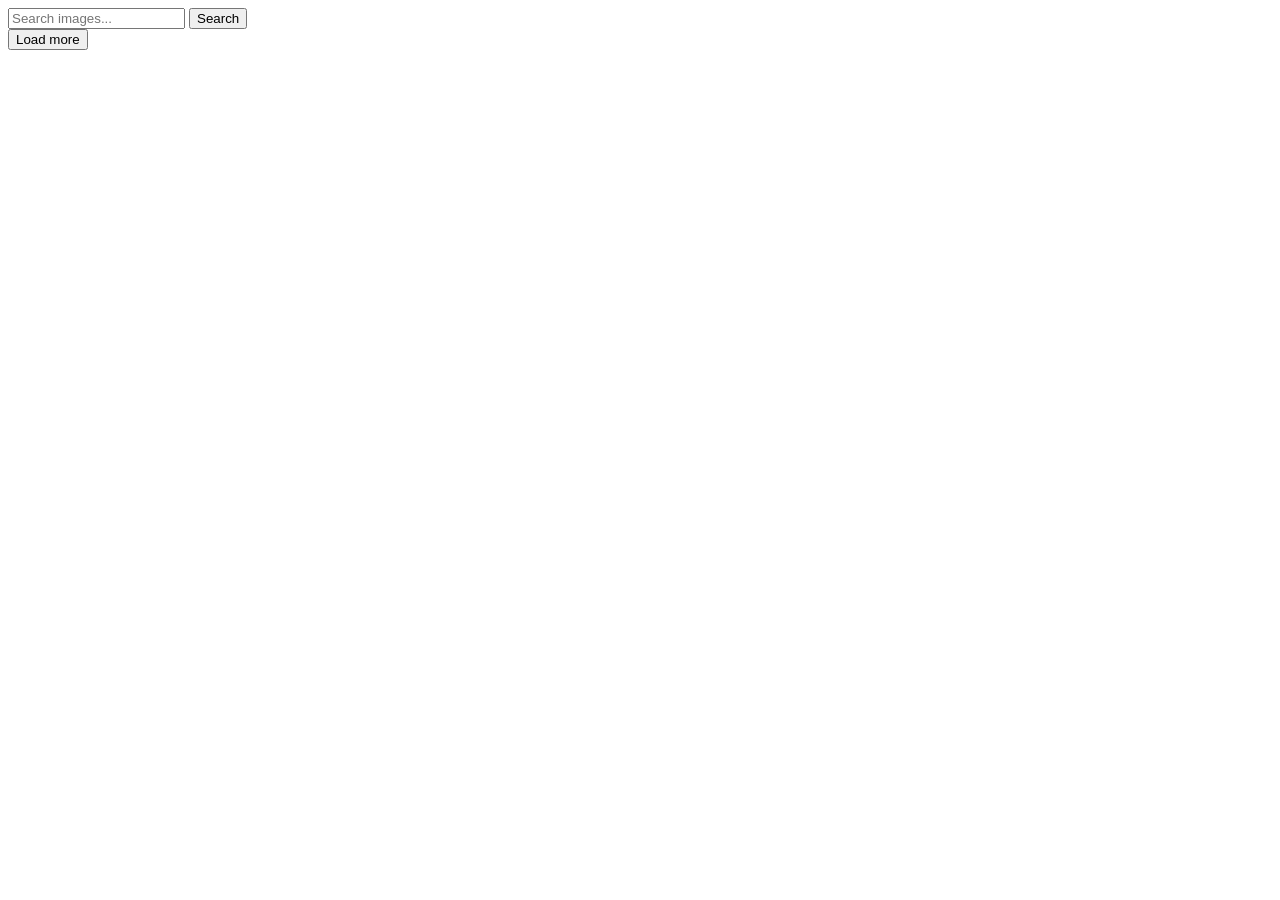
==== index.html @ 4663b0e1 "Deploying to gh-pages from @ the-most-trained-trainee/goit-js-hw-11@fa316fc2e7d14758782f41ded641d565" ====
<!DOCTYPE html><html lang="ru"><head><meta charset="utf-8"><meta name="viewport" content="width=device-width, initial-scale=1.0"><title>Page title</title><link rel="stylesheet" href="/parcel-project-template/index.1065ce49.css"><script type="module" src="/parcel-project-template/index.b39ae43f.js"></script><script src="/parcel-project-template/index.4db5ec43.js" nomodule="" defer></script></head><body> <header> <form class="search-form" id="search-form"> <input type="text" name="searchQuery" autocomplete="off" placeholder="Search images..."> <button type="submit">Search</button> </form> </header> <div class="gallery"></div> <button type="button" class="load-more">Load more</button> </body></html>
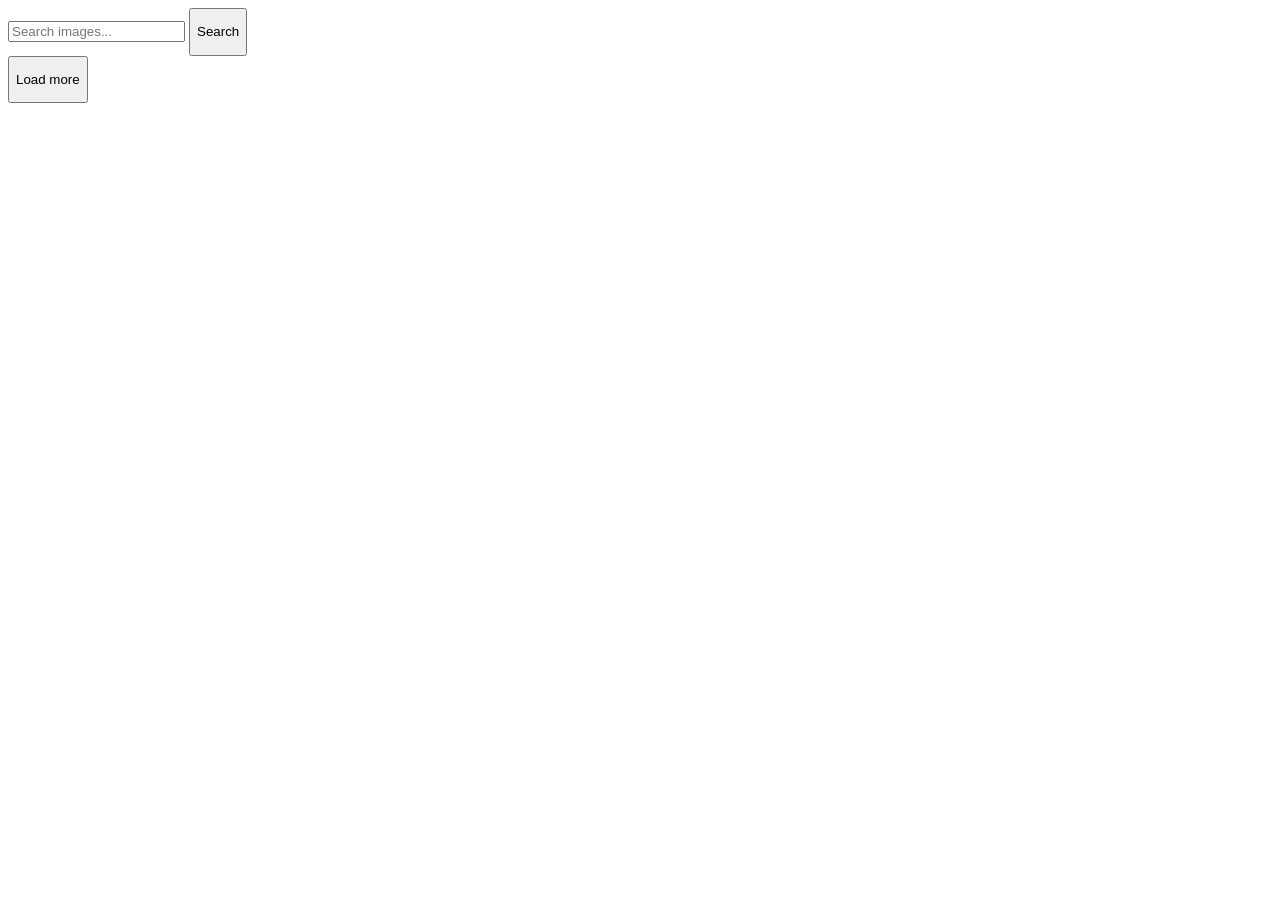
==== commit 9d30c4c6: "Deploying to gh-pages from @ the-most-trained-trainee/goit-js-hw-11@b3de711660fb5d181e2d775b520ecafc" ====
--- a/index.html
+++ b/index.html
@@ -1 +1 @@
-<!DOCTYPE html><html lang="ru"><head><meta charset="utf-8"><meta name="viewport" content="width=device-width, initial-scale=1.0"><title>Page title</title><link rel="stylesheet" href="/parcel-project-template/index.1065ce49.css"><script type="module" src="/parcel-project-template/index.b39ae43f.js"></script><script src="/parcel-project-template/index.4db5ec43.js" nomodule="" defer></script></head><body> <header> <form class="search-form" id="search-form"> <input type="text" name="searchQuery" autocomplete="off" placeholder="Search images..."> <button type="submit">Search</button> </form> </header> <div class="gallery"></div> <button type="button" class="load-more">Load more</button> </body></html>+<!DOCTYPE html><html lang="ru"><head><meta charset="utf-8"><meta name="viewport" content="width=device-width, initial-scale=1.0"><title>Page title</title><link rel="stylesheet" href="/parcel-project-template/index.db6490dc.css"><script type="module" src="/parcel-project-template/index.6c40fb22.js"></script><script src="/parcel-project-template/index.3c4fdbd2.js" nomodule="" defer></script><link rel="stylesheet" href="//brick.a.ssl.fastly.net/Roboto:400"></head><body> <header> <form class="search-form" id="search-form"> <input type="text" name="searchQuery" autocomplete="off" placeholder="Search images..."> <button type="submit" class="default-button"> <p>Search</p> </button> </form> </header> <div class="gallery"></div> <button type="button" class="default-button load-more"> <p>Load more</p> </button> </body></html>
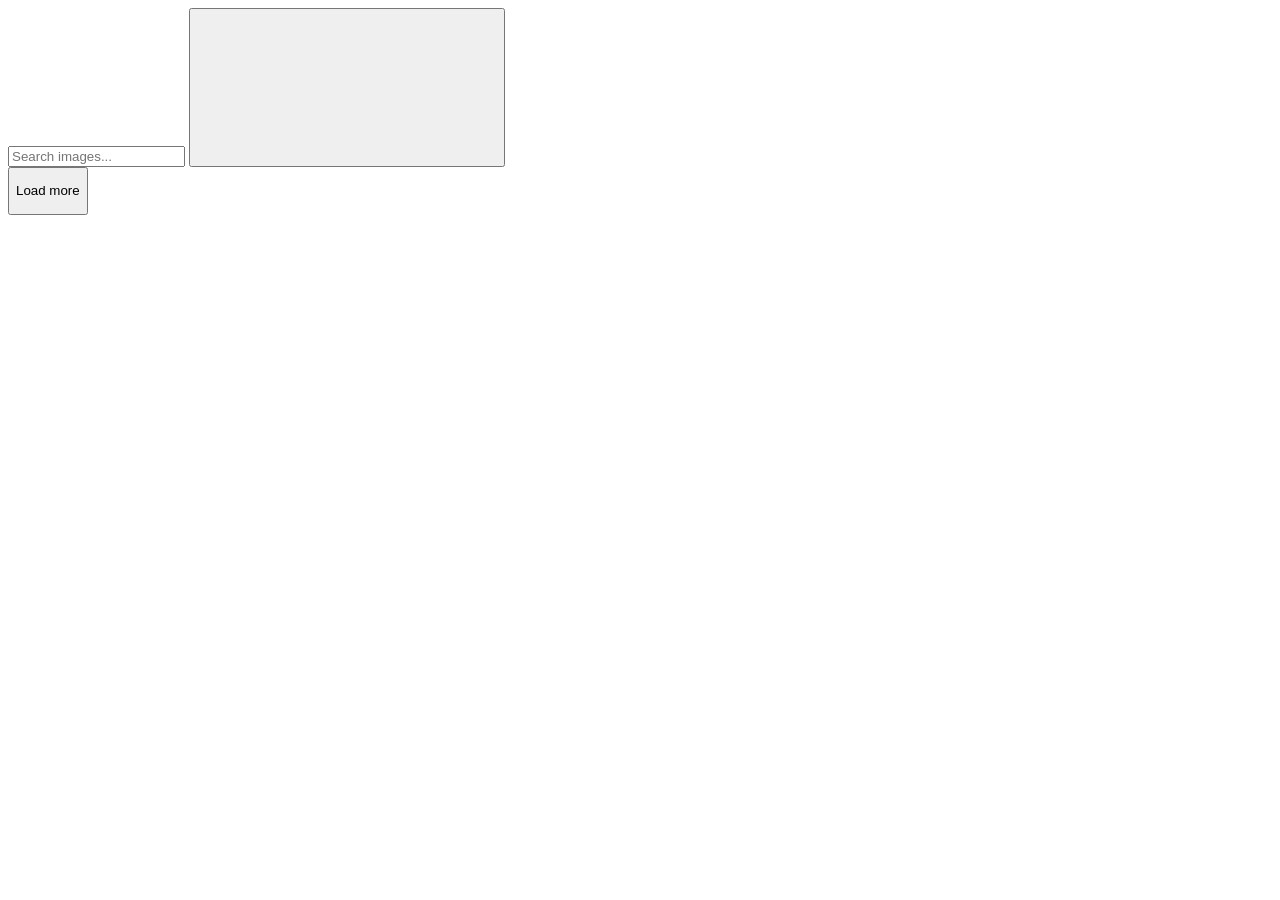
==== commit 24ed7db3: "Deploying to gh-pages from @ the-most-trained-trainee/goit-js-hw-11@f859efd7dbcbdb4005f2ff4c27a523c5" ====
--- a/index.html
+++ b/index.html
@@ -1 +1 @@
-<!DOCTYPE html><html lang="ru"><head><meta charset="utf-8"><meta name="viewport" content="width=device-width, initial-scale=1.0"><title>Page title</title><link rel="stylesheet" href="/parcel-project-template/index.db6490dc.css"><script type="module" src="/parcel-project-template/index.6c40fb22.js"></script><script src="/parcel-project-template/index.3c4fdbd2.js" nomodule="" defer></script><link rel="stylesheet" href="//brick.a.ssl.fastly.net/Roboto:400"></head><body> <header> <form class="search-form" id="search-form"> <input type="text" name="searchQuery" autocomplete="off" placeholder="Search images..."> <button type="submit" class="default-button"> <p>Search</p> </button> </form> </header> <div class="gallery"></div> <button type="button" class="default-button load-more"> <p>Load more</p> </button> </body></html>+<!DOCTYPE html><html lang="ru"><head><meta charset="utf-8"><meta name="viewport" content="width=device-width, initial-scale=1.0"><title>Page title</title><link rel="stylesheet" href="/parcel-project-template/index.b512881b.css"><script type="module" src="/parcel-project-template/index.8840b3f9.js"></script><script src="/parcel-project-template/index.db2de304.js" nomodule="" defer></script><link rel="stylesheet" href="//brick.a.ssl.fastly.net/Roboto:400"></head><body> <header> <form class="search-form" id="search-form"> <input type="text" name="searchQuery" autocomplete="off" placeholder="Search images..."> <button type="submit" class="default-button search-button"> <svg class="icon-search"> <use href="/parcel-project-template/symbol-defs.26028f35.svg#icon-search"></use> </svg> </button> </form> </header> <div class="gallery"></div> <button type="button" class="default-button load-more"> <p>Load more</p> </button> </body></html>
